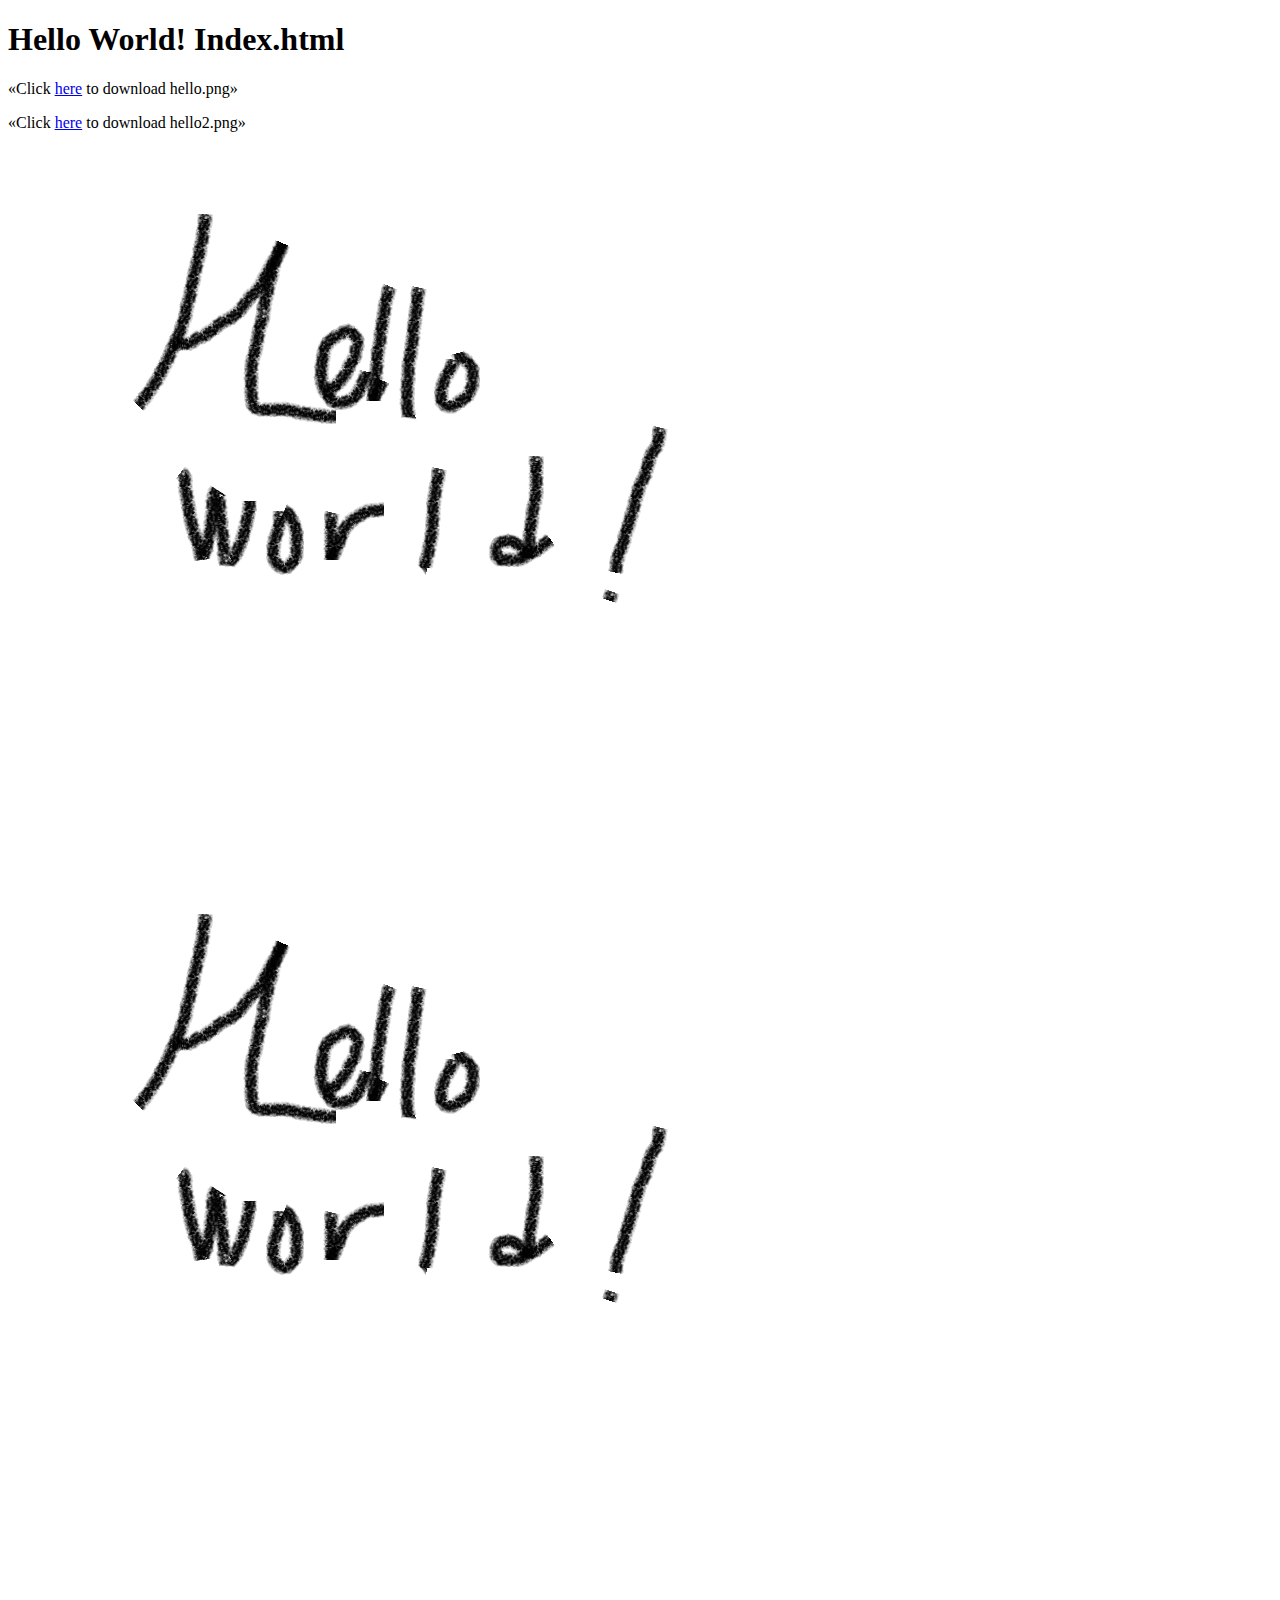
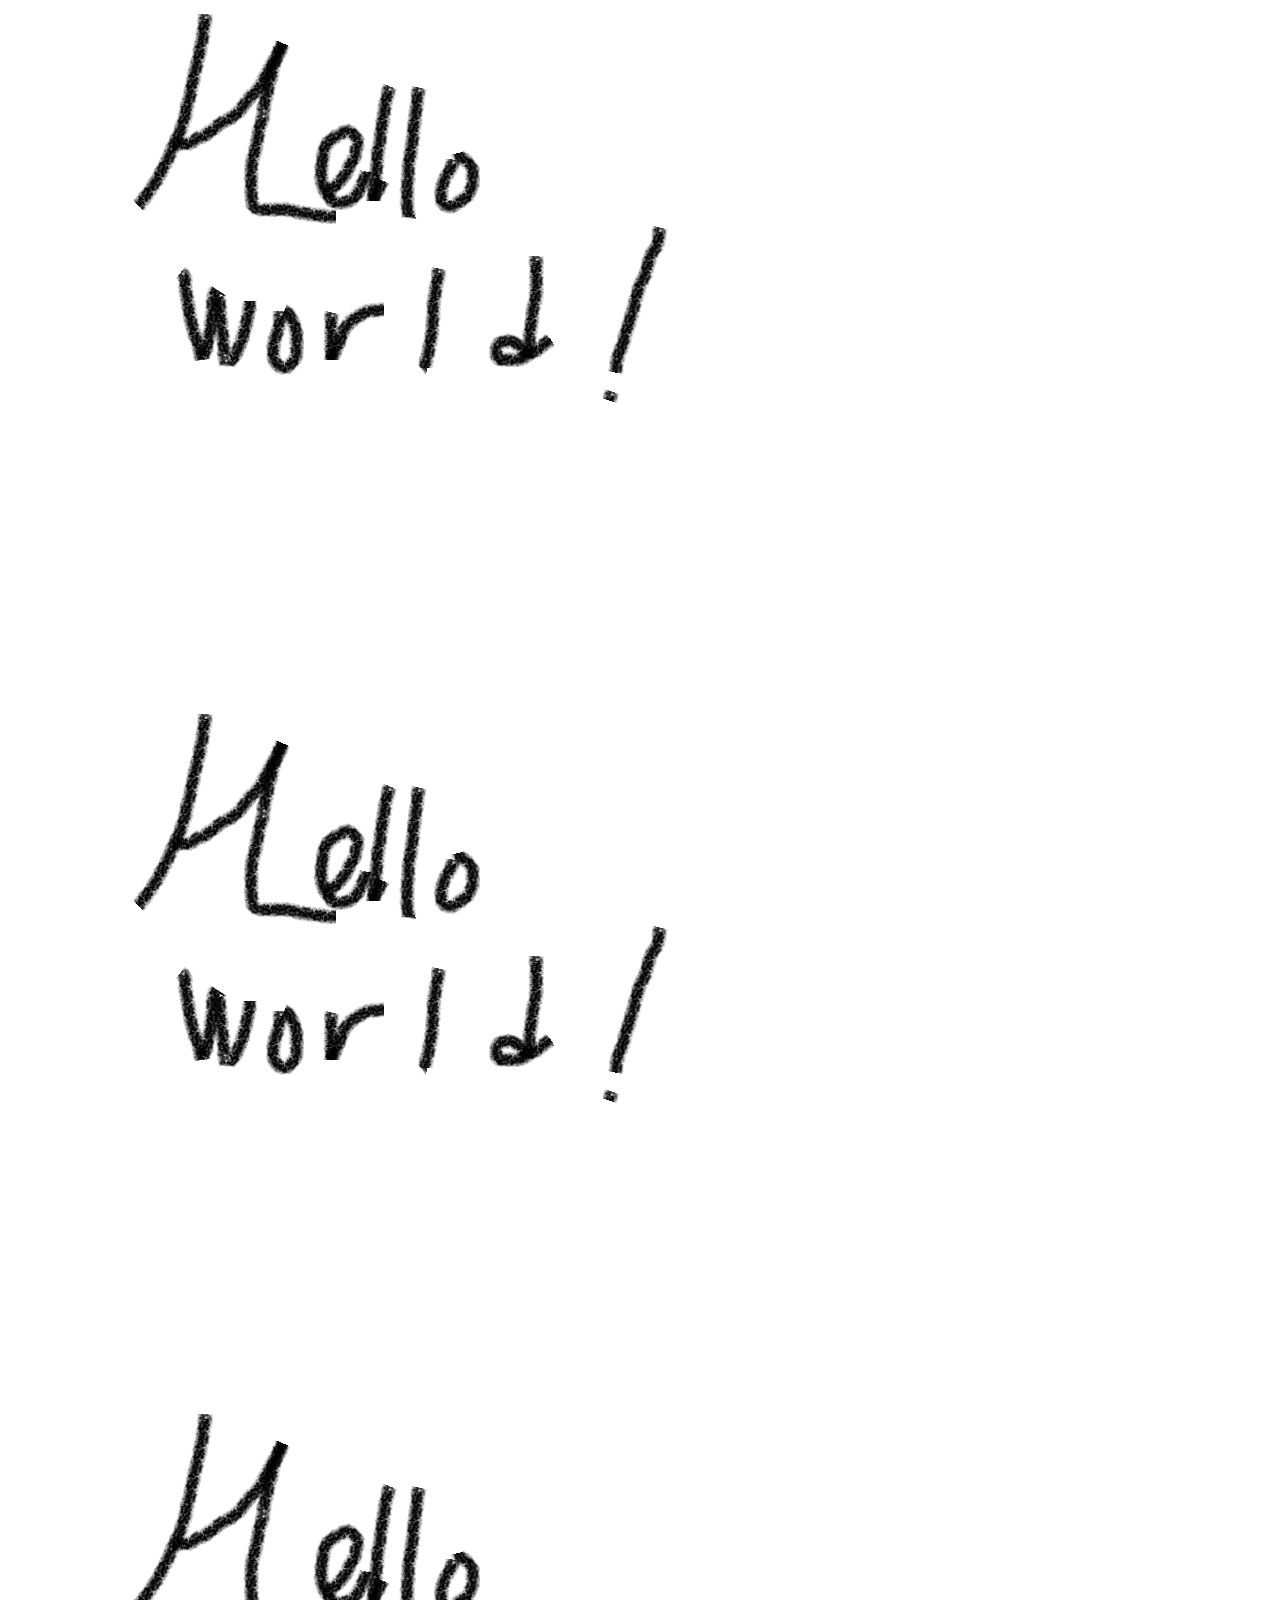
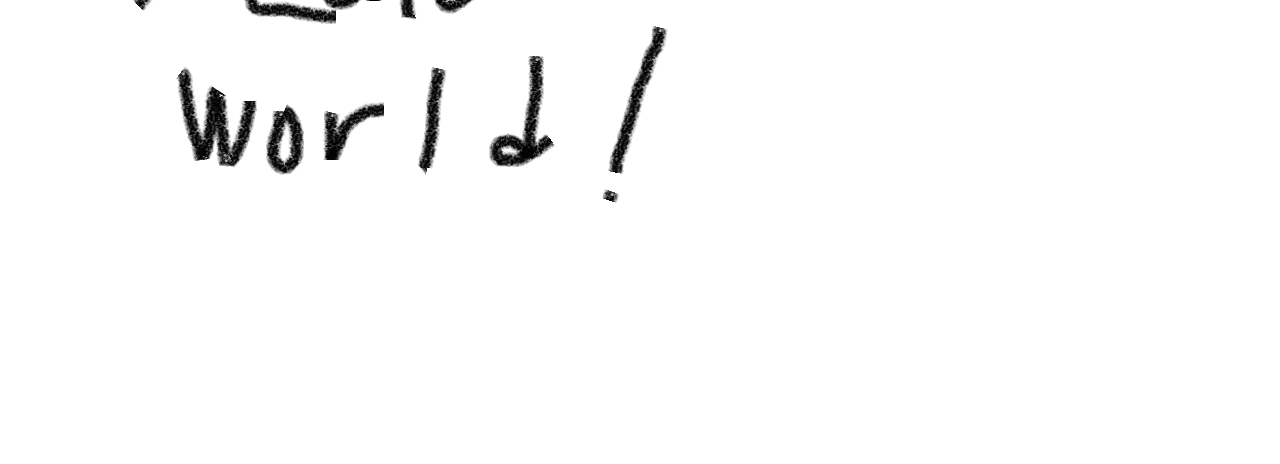
==== Java/labs/src/EE/servlet1/src/main/webapp/index.html @ 50ed6dd3 "Реализована веб страница с изображением, а также сервлет отрисовывающий новое изображение" ====
<!DOCTYPE html>
<html>
    <head>
        <title>Start Page</title>
        <meta http-equiv="Content-Type" content="text/html; charset=UTF-8">
    </head>
    <body>
        <h1>Hello World! Index.html</h1>
        <p>«Click <a href="hello.png" download>here</a> to download hello.png»</p>
        <p>«Click <a href="/hello2.png" download>here</a> to download hello2.png»</p>
        <p><img src="hello.png" alt="альтернативный текст"><br>
           <img src="hello.png" alt="альтернативный текст"><br>
           <img src="hello.png" alt="альтернативный текст"><br>
           <img src="hello.png" alt="альтернативный текст"><br>
           <img src="hello.png" alt="альтернативный текст"><br></p>
    </body>
</html>
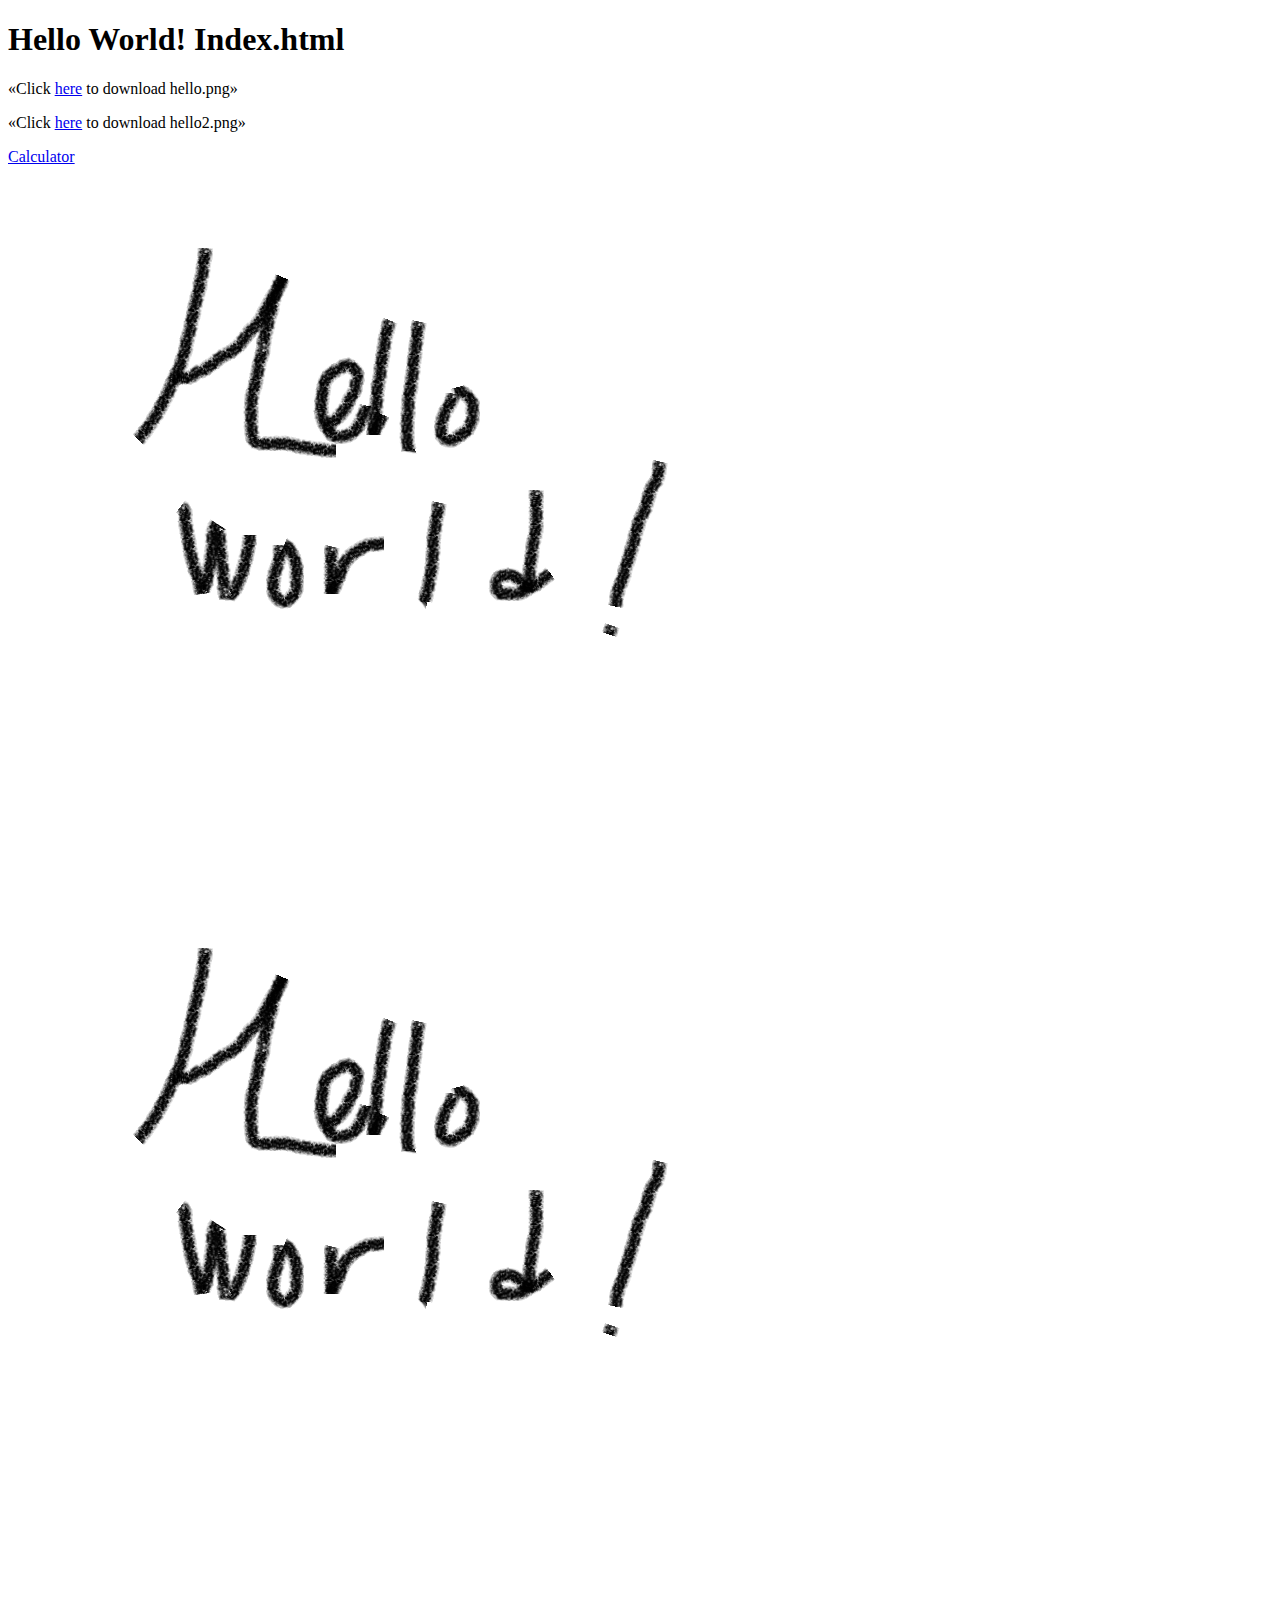
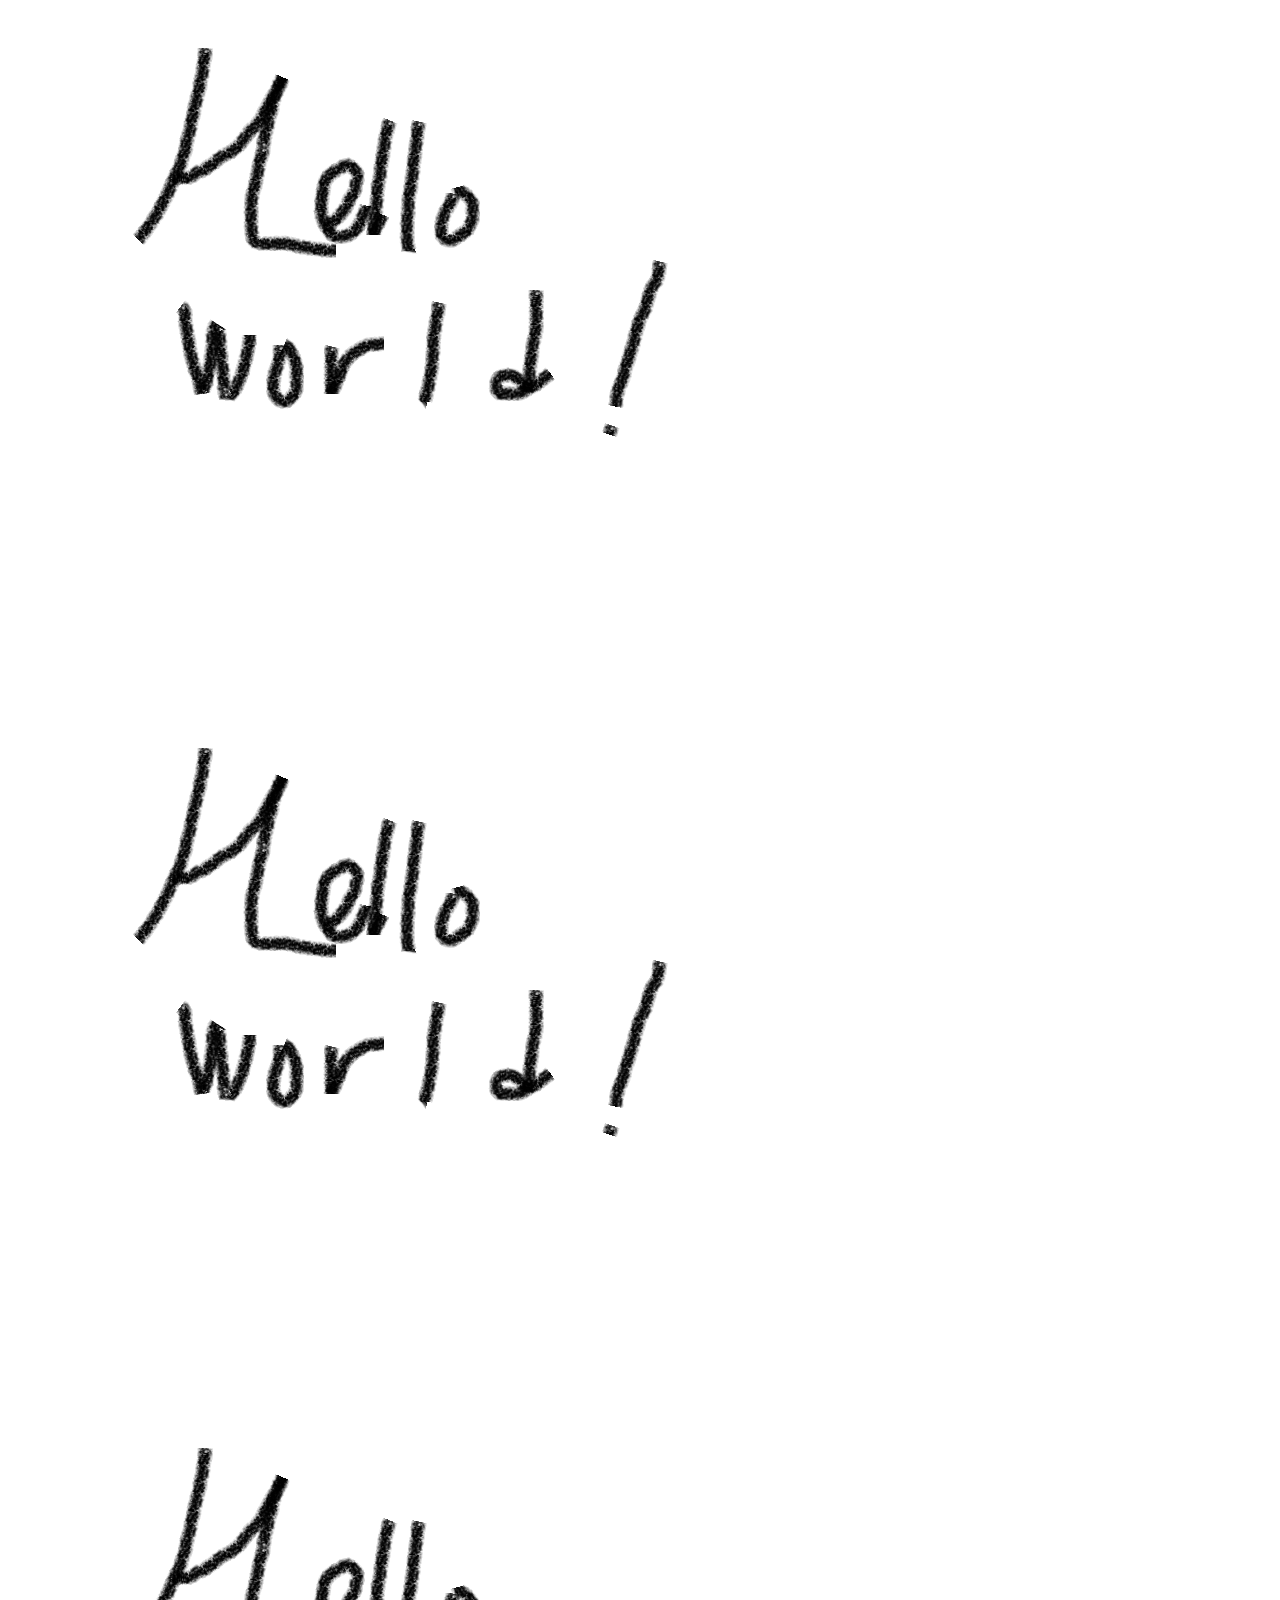
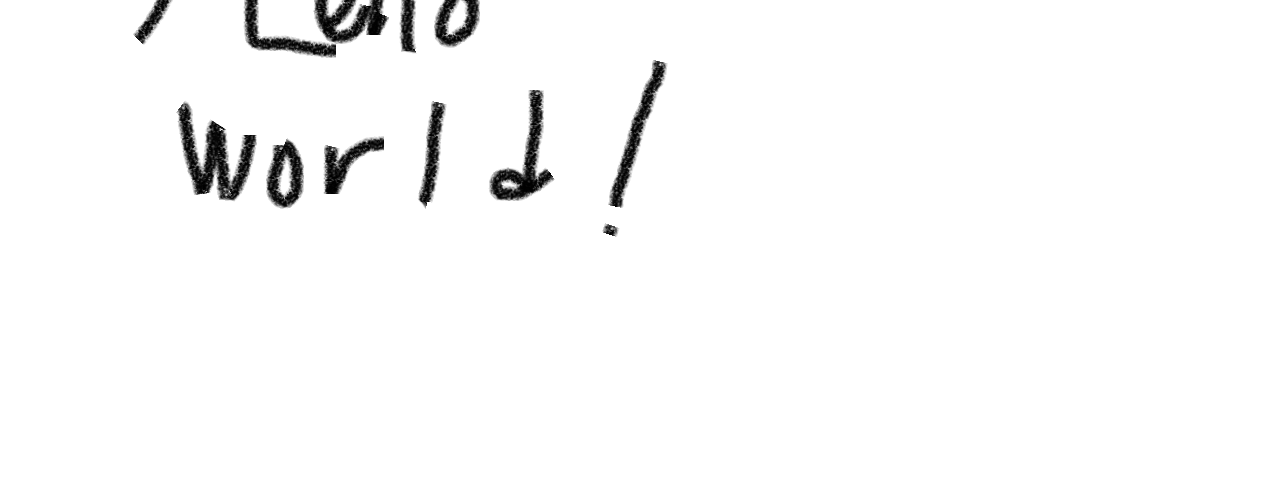
==== commit d56e46d3: "DAO, Entity, Connection Util, Services(DAO)" ====
--- a/Java/labs/src/EE/servlet1/src/main/webapp/index.html
+++ b/Java/labs/src/EE/servlet1/src/main/webapp/index.html
@@ -1,13 +1,14 @@
 <!DOCTYPE html>
 <html>
     <head>
-        <title>Start Page</title>
+        <title>Start page</title>
         <meta http-equiv="Content-Type" content="text/html; charset=UTF-8">
     </head>
     <body>
         <h1>Hello World! Index.html</h1>
         <p>«Click <a href="hello.png" download>here</a> to download hello.png»</p>
-        <p>«Click <a href="/hello2.png" download>here</a> to download hello2.png»</p>
+        <p>«Click <a href="hello2.png" download>here</a> to download hello2.png»</p>
+        <p><a href="calculator/calculator_form.jsp">Calculator</a></p>
         <p><img src="hello.png" alt="альтернативный текст"><br>
            <img src="hello.png" alt="альтернативный текст"><br>
            <img src="hello.png" alt="альтернативный текст"><br>
